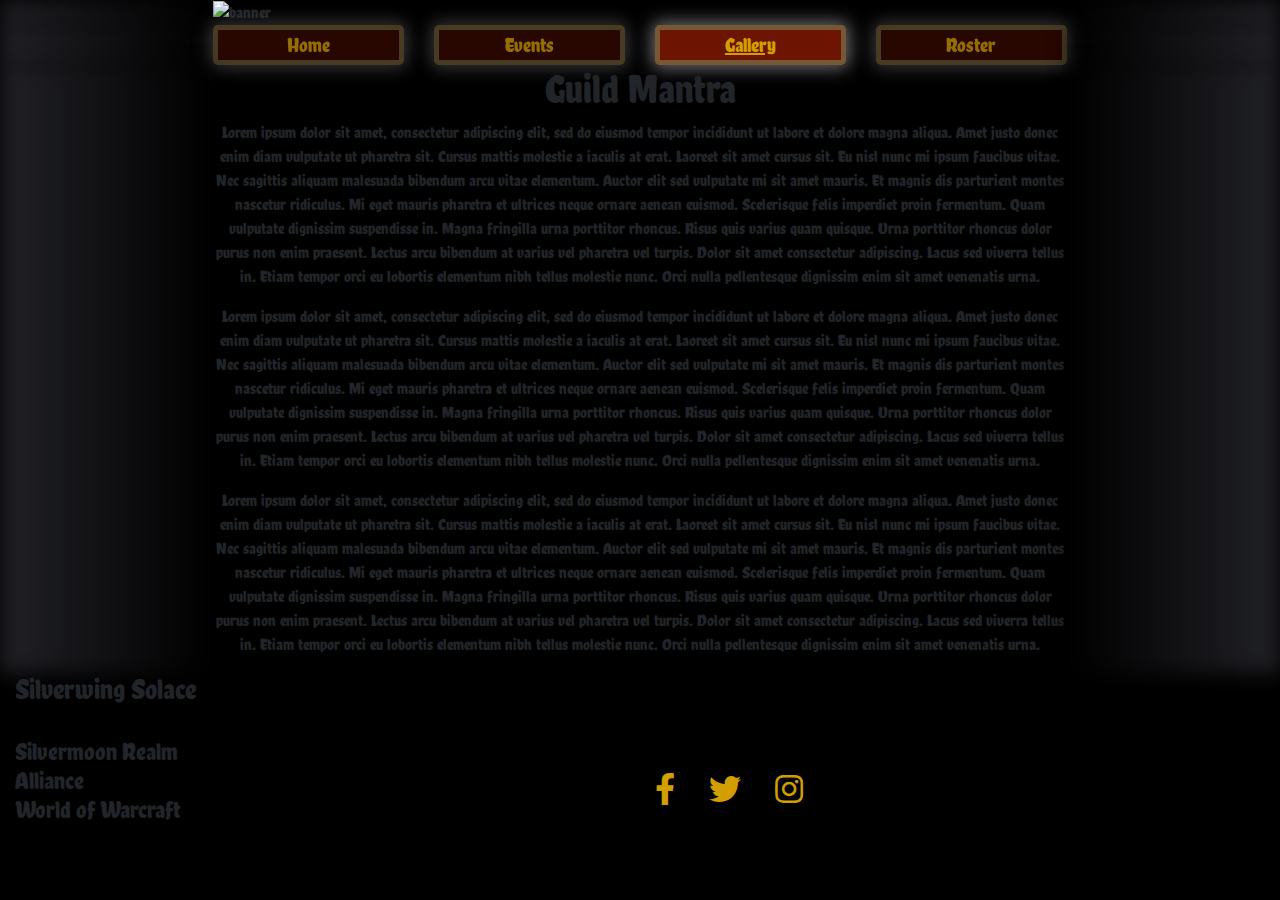
==== gallery.html @ 751fef40 "Padding added to the middle at the home page" ====
<!DOCTYPE html>
<html lang="en">
<head>
<meta charset="UTF-8">
<meta name="viewport" content="width=device-width, initial-scale=1.0">
<meta http-equiv="X-UA-Compatible" content="ie=edge">
<link rel="stylesheet" href="https://cdnjs.cloudflare.com/ajax/libs/twitter-bootstrap/4.5.0/css/bootstrap.min.css">
<link rel="stylesheet" href="https://cdnjs.cloudflare.com/ajax/libs/font-awesome/5.13.0/css/all.min.css">
<link href="assets/css/style.css" rel="stylesheet" type="text/css"/>
<title>Silverwing Solace Homepage</title>
</head>
<body >
<header>
    <div class="container-fluid no-padding">
        <div class="row no-gutters">
            <div class="col-lg gradient-left"></div>
            <div class="col-sm-12 col-lg-8">
                <img class="middle-banner" src="assets/images/banner.png" alt="banner">
            </div>
            <div class="col-lg gradient-right"></div>
        </div>
    </div>
</header>
<!-- Navigation Links  -->
<section>
    <div class="container-fluid no-padding">
        <div class="row no-gutters">
            <div class="col-lg-2 gradient-left"></div>
            <div class="col-sm-12 col-lg-8">
                <div class="row nav-button">
                    <div class="col-sm-3">
                        <a href="index.html" class="btn  pasive btn-lg" role="button" aria-pressed="true">Home</a>
                    </div>
                    <div class="col-sm-3">
                        <a href="events.html" class="btn pasive btn-lg" role="button">Events</a>
                    </div>
                    <div class="col-sm-3">
                        <a href="gallery.html" class="btn active btn-lg" role="button">Gallery</a>
                    </div>
                    <div class="col-sm-3">
                        <a href="roster.html" class="btn pasive btn-lg" role="button">Roster</a>
                    </div>
                </div>
            </div>
            <div class="col-lg-2 gradient-right"></div>
        </div>
    </div>
</section>
<!-- Middle Section -->
<section>
    <div class="container-fluid no-padding">
        <div class="row no-gutters">
            <div class="col-lg gradient-left"></div>
            <div class="col-sm-12 col-lg-8 middle">
            <h1>Guild Mantra</h1>
             <p>Lorem ipsum dolor sit amet, consectetur adipiscing elit, sed do eiusmod tempor incididunt ut labore et dolore magna aliqua. Amet justo donec enim diam vulputate ut pharetra sit. Cursus mattis molestie a iaculis at erat. Laoreet sit amet cursus sit. Eu nisl nunc mi ipsum faucibus vitae. Nec sagittis aliquam malesuada bibendum arcu vitae elementum. Auctor elit sed vulputate mi sit amet mauris. Et magnis dis parturient montes nascetur ridiculus. Mi eget mauris pharetra et ultrices neque ornare aenean euismod. Scelerisque felis imperdiet proin fermentum. Quam vulputate dignissim suspendisse in. Magna fringilla urna porttitor rhoncus. Risus quis varius quam quisque. Urna porttitor rhoncus dolor purus non enim praesent. Lectus arcu bibendum at varius vel pharetra vel turpis. Dolor sit amet consectetur adipiscing. Lacus sed viverra tellus in. Etiam tempor orci eu lobortis elementum nibh tellus molestie nunc. Orci nulla pellentesque dignissim enim sit amet venenatis urna.</p>
             <p>Lorem ipsum dolor sit amet, consectetur adipiscing elit, sed do eiusmod tempor incididunt ut labore et dolore magna aliqua. Amet justo donec enim diam vulputate ut pharetra sit. Cursus mattis molestie a iaculis at erat. Laoreet sit amet cursus sit. Eu nisl nunc mi ipsum faucibus vitae. Nec sagittis aliquam malesuada bibendum arcu vitae elementum. Auctor elit sed vulputate mi sit amet mauris. Et magnis dis parturient montes nascetur ridiculus. Mi eget mauris pharetra et ultrices neque ornare aenean euismod. Scelerisque felis imperdiet proin fermentum. Quam vulputate dignissim suspendisse in. Magna fringilla urna porttitor rhoncus. Risus quis varius quam quisque. Urna porttitor rhoncus dolor purus non enim praesent. Lectus arcu bibendum at varius vel pharetra vel turpis. Dolor sit amet consectetur adipiscing. Lacus sed viverra tellus in. Etiam tempor orci eu lobortis elementum nibh tellus molestie nunc. Orci nulla pellentesque dignissim enim sit amet venenatis urna.</p>
             <p>Lorem ipsum dolor sit amet, consectetur adipiscing elit, sed do eiusmod tempor incididunt ut labore et dolore magna aliqua. Amet justo donec enim diam vulputate ut pharetra sit. Cursus mattis molestie a iaculis at erat. Laoreet sit amet cursus sit. Eu nisl nunc mi ipsum faucibus vitae. Nec sagittis aliquam malesuada bibendum arcu vitae elementum. Auctor elit sed vulputate mi sit amet mauris. Et magnis dis parturient montes nascetur ridiculus. Mi eget mauris pharetra et ultrices neque ornare aenean euismod. Scelerisque felis imperdiet proin fermentum. Quam vulputate dignissim suspendisse in. Magna fringilla urna porttitor rhoncus. Risus quis varius quam quisque. Urna porttitor rhoncus dolor purus non enim praesent. Lectus arcu bibendum at varius vel pharetra vel turpis. Dolor sit amet consectetur adipiscing. Lacus sed viverra tellus in. Etiam tempor orci eu lobortis elementum nibh tellus molestie nunc. Orci nulla pellentesque dignissim enim sit amet venenatis urna.</p>
            </div>
            <div class="col-lg gradient-right"></div>
        </div>
    
    </div>
</section>

<footer>
     <div class="container-fluid">
                <div class="row">
                    <div class="col-12 col-md footer-text">
                        <h3>Silverwing Solace</h3>
                        <br> 
                        <h4>Silvermoon Realm <br>Alliance<br> World of Warcraft</h4>
                    </div>
                    <div class="col-12 col-md social-icon">
                        <a href="https://www.facebook.com/" target="_blank"><i class="fab fa-facebook-f fa-2x"></i></a>
                        <a href="https://twitter.com/" target="_blank"><i class="fab fa-twitter fa-2x"></i></a>
                        <a href="https://www.instagram.com/" target="_blank"><i class="fab fa-instagram fa-2x"></i></a>
                    </div>
                </div>
            </div>

</footer>
<script src="https://cdnjs.cloudflare.com/ajax/libs/jquery/3.5.1/jquery.slim.min.js"></script>
<script src="https://cdnjs.cloudflare.com/ajax/libs/popper.js/1.16.1/umd/popper.min.js"></script>
<script src="https://cdnjs.cloudflare.com/ajax/libs/twitter-bootstrap/4.5.0/js/bootstrap.min.js"></script>
<script type="text/javascript" src="assests/js/main.js"></script>
</body>
</html>
---- assets/css/style.css ----
@import url('https://fonts.googleapis.com/css2?family=Chela+One&family=Open+Sans:ital@1&display=swap');

body {
    font-family: 'Chela One', sans-serif;
    background-color: black;
}

.no-padding {
    padding: 0px;
}

.gradient-left{
    background: linear-gradient( to left,rgb(0, 0, 0), rgb(66, 67, 77));
    opacity: 0.5;
    filter: blur(10px);
}

.middle-banner {
    width: inherit;
    height: 250px;
}

.gradient-right{
    background: linear-gradient( to right,rgba(0, 0, 0), rgb(66, 67, 77));
    opacity: 0.5;
    filter: blur(10px);
}

/* Navigation button */

.nav-button {
    text-align: center;
}

.active {
    width: -webkit-fill-available;
    padding-bottom: 0px;
    padding-top: 0px;
    box-shadow: 0 0 17px 3px #716f6f;
    color: #d39e00;
    background-color: #6d1402;
    border-color: #7d7c50a6;
    border-width: thick;
    text-decoration: underline;
}

.pasive {
    width: -webkit-fill-available;
    padding-bottom: 0px;
    padding-top: 0px;
    box-shadow: 0 0 17px 3px rgba(113, 111, 111, 0.7);
    color: #d39e00;
    background-color: rgba(109, 20, 2, 0.52);
    border-color: #7d7c50a6;
    border-width: thick;
    opacity: 0.7;
}

.btn:hover {
    color: rgba(255, 243, 100, 0.92);
}

/* Middle Section  */

.middle {
    text-align: center;
    padding-left: 60px;
    padding-right: 60px;
}


/*   Footer/Address/Social Links    */
.social-icon {
    text-align: left;
    padding-top: 100px;
}

.social-icon a i {
    padding: 0px 30px 30px 0px;
    color: #d39e00;
}
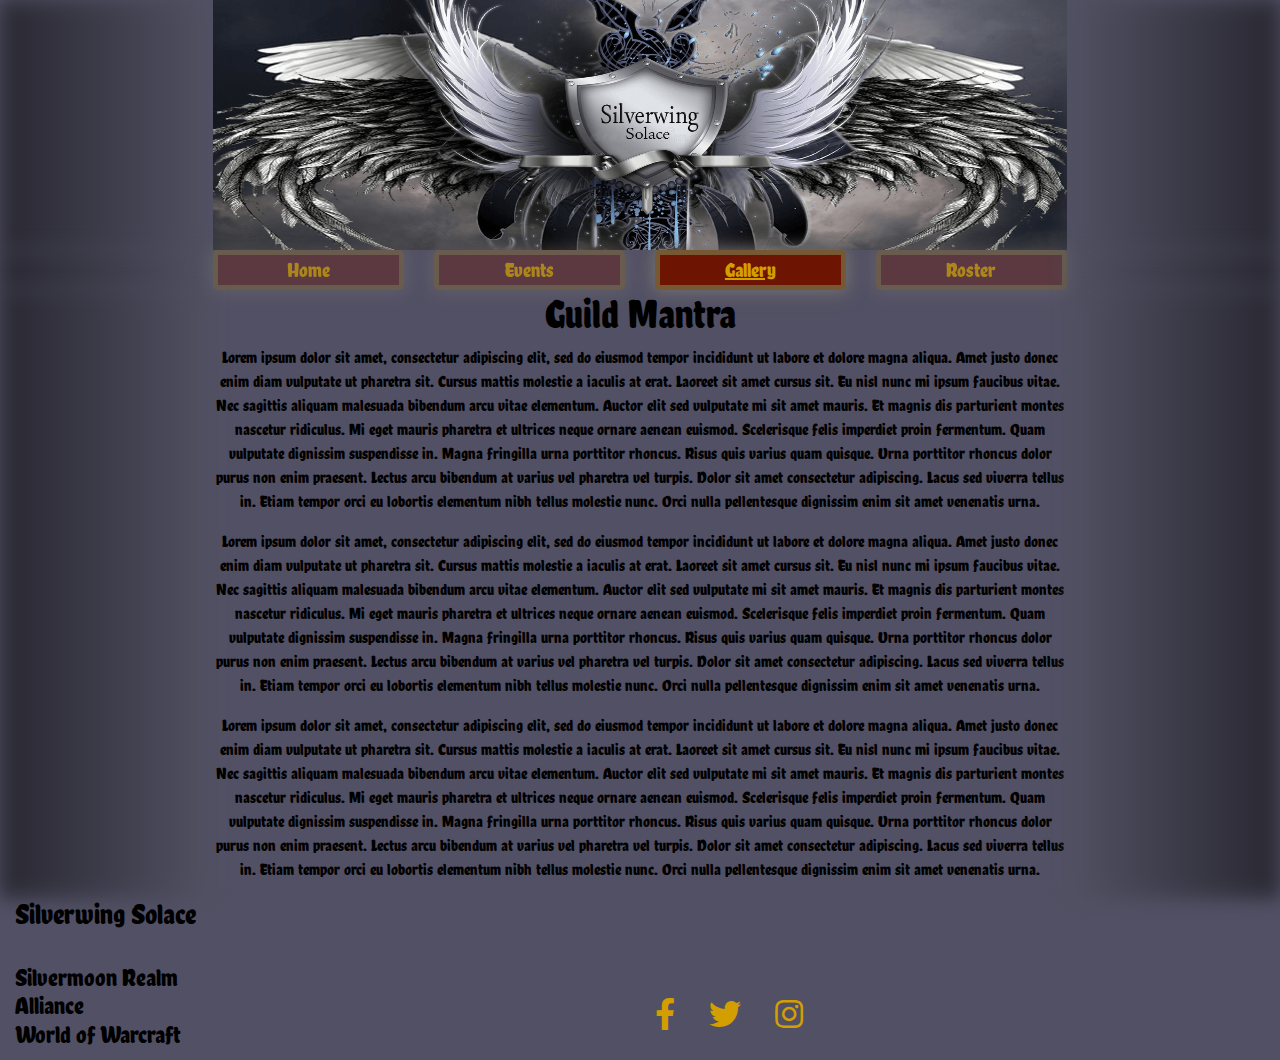
==== commit b04fc703: "Invert the gradients on the pages sides" ====
--- a/gallery.html
+++ b/gallery.html
@@ -13,11 +13,11 @@
 <header>
     <div class="container-fluid no-padding">
         <div class="row no-gutters">
-            <div class="col-lg gradient-left"></div>
+            <div class="col-lg gradient-right"></div>
             <div class="col-sm-12 col-lg-8">
                 <img class="middle-banner" src="assets/images/banner.png" alt="banner">
             </div>
-            <div class="col-lg gradient-right"></div>
+            <div class="col-lg gradient-left"></div>
         </div>
     </div>
 </header>
@@ -25,7 +25,7 @@
 <section>
     <div class="container-fluid no-padding">
         <div class="row no-gutters">
-            <div class="col-lg-2 gradient-left"></div>
+            <div class="col-lg-2 gradient-right"></div>
             <div class="col-sm-12 col-lg-8">
                 <div class="row nav-button">
                     <div class="col-sm-3">
@@ -42,7 +42,7 @@
                     </div>
                 </div>
             </div>
-            <div class="col-lg-2 gradient-right"></div>
+            <div class="col-lg-2 gradient-left"></div>
         </div>
     </div>
 </section>
@@ -50,14 +50,14 @@
 <section>
     <div class="container-fluid no-padding">
         <div class="row no-gutters">
-            <div class="col-lg gradient-left"></div>
+            <div class="col-lg gradient-right"></div>
             <div class="col-sm-12 col-lg-8 middle">
             <h1>Guild Mantra</h1>
              <p>Lorem ipsum dolor sit amet, consectetur adipiscing elit, sed do eiusmod tempor incididunt ut labore et dolore magna aliqua. Amet justo donec enim diam vulputate ut pharetra sit. Cursus mattis molestie a iaculis at erat. Laoreet sit amet cursus sit. Eu nisl nunc mi ipsum faucibus vitae. Nec sagittis aliquam malesuada bibendum arcu vitae elementum. Auctor elit sed vulputate mi sit amet mauris. Et magnis dis parturient montes nascetur ridiculus. Mi eget mauris pharetra et ultrices neque ornare aenean euismod. Scelerisque felis imperdiet proin fermentum. Quam vulputate dignissim suspendisse in. Magna fringilla urna porttitor rhoncus. Risus quis varius quam quisque. Urna porttitor rhoncus dolor purus non enim praesent. Lectus arcu bibendum at varius vel pharetra vel turpis. Dolor sit amet consectetur adipiscing. Lacus sed viverra tellus in. Etiam tempor orci eu lobortis elementum nibh tellus molestie nunc. Orci nulla pellentesque dignissim enim sit amet venenatis urna.</p>
              <p>Lorem ipsum dolor sit amet, consectetur adipiscing elit, sed do eiusmod tempor incididunt ut labore et dolore magna aliqua. Amet justo donec enim diam vulputate ut pharetra sit. Cursus mattis molestie a iaculis at erat. Laoreet sit amet cursus sit. Eu nisl nunc mi ipsum faucibus vitae. Nec sagittis aliquam malesuada bibendum arcu vitae elementum. Auctor elit sed vulputate mi sit amet mauris. Et magnis dis parturient montes nascetur ridiculus. Mi eget mauris pharetra et ultrices neque ornare aenean euismod. Scelerisque felis imperdiet proin fermentum. Quam vulputate dignissim suspendisse in. Magna fringilla urna porttitor rhoncus. Risus quis varius quam quisque. Urna porttitor rhoncus dolor purus non enim praesent. Lectus arcu bibendum at varius vel pharetra vel turpis. Dolor sit amet consectetur adipiscing. Lacus sed viverra tellus in. Etiam tempor orci eu lobortis elementum nibh tellus molestie nunc. Orci nulla pellentesque dignissim enim sit amet venenatis urna.</p>
              <p>Lorem ipsum dolor sit amet, consectetur adipiscing elit, sed do eiusmod tempor incididunt ut labore et dolore magna aliqua. Amet justo donec enim diam vulputate ut pharetra sit. Cursus mattis molestie a iaculis at erat. Laoreet sit amet cursus sit. Eu nisl nunc mi ipsum faucibus vitae. Nec sagittis aliquam malesuada bibendum arcu vitae elementum. Auctor elit sed vulputate mi sit amet mauris. Et magnis dis parturient montes nascetur ridiculus. Mi eget mauris pharetra et ultrices neque ornare aenean euismod. Scelerisque felis imperdiet proin fermentum. Quam vulputate dignissim suspendisse in. Magna fringilla urna porttitor rhoncus. Risus quis varius quam quisque. Urna porttitor rhoncus dolor purus non enim praesent. Lectus arcu bibendum at varius vel pharetra vel turpis. Dolor sit amet consectetur adipiscing. Lacus sed viverra tellus in. Etiam tempor orci eu lobortis elementum nibh tellus molestie nunc. Orci nulla pellentesque dignissim enim sit amet venenatis urna.</p>
             </div>
-            <div class="col-lg gradient-right"></div>
+            <div class="col-lg gradient-left"></div>
         </div>
     
     </div>
--- a/assets/css/style.css
+++ b/assets/css/style.css
@@ -2,7 +2,8 @@
 
 body {
     font-family: 'Chela One', sans-serif;
-    background-color: black;
+    background-color: rgb(82, 80, 100);
+    color: #000000; 
 }
 
 .no-padding {
@@ -10,7 +11,7 @@
 }
 
 .gradient-left{
-    background: linear-gradient( to left,rgb(0, 0, 0), rgb(66, 67, 77));
+    background: linear-gradient( to left,rgb(0, 0, 0), rgb(83, 84, 99));
     opacity: 0.5;
     filter: blur(10px);
 }
@@ -21,7 +22,7 @@
 }
 
 .gradient-right{
-    background: linear-gradient( to right,rgba(0, 0, 0), rgb(66, 67, 77));
+    background: linear-gradient( to right,rgba(0, 0, 0), rgb(83, 84, 99));
     opacity: 0.5;
     filter: blur(10px);
 }
@@ -68,6 +69,11 @@
     padding-right: 60px;
 }
 
+/* Google Maps API */
+
+#map {
+    height: 450px;
+}
 
 /*   Footer/Address/Social Links    */
 .social-icon {
